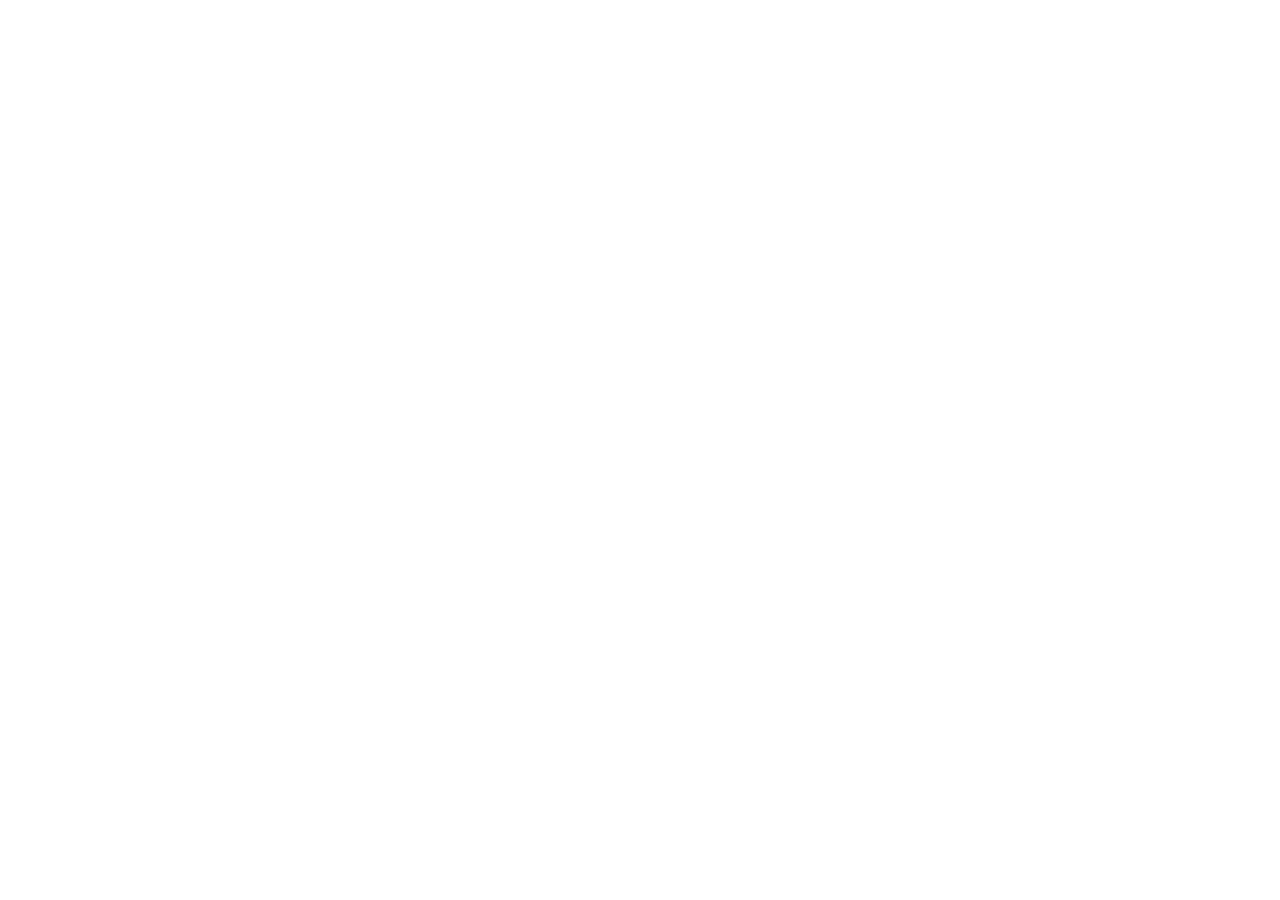
==== index.html @ 7ba930d2 "se suben archivos a rama feature" ====
<!DOCTYPE html>
<html lang="en">
<head>
    <meta charset="UTF-8">
    <meta name="viewport" content="width=device-width, initial-scale=1.0">
    <title>mi_proyecto</title>
</head>
<body>
    <script src="sistema_interactivo.js"></script>
</body>
</html>
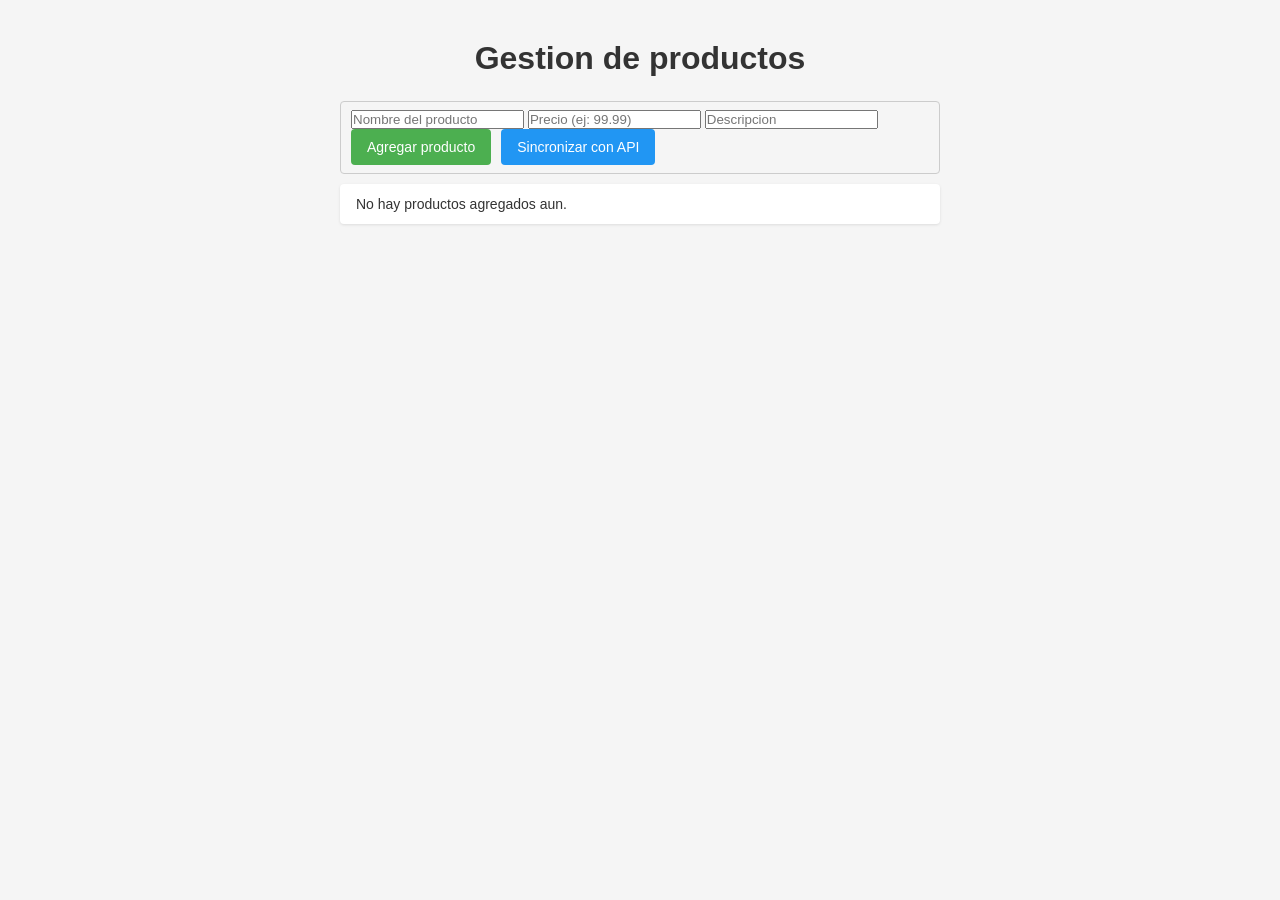
==== commit 8c960839: "se suben archivos de mini aplicacion semana 4" ====
--- a/index.html
+++ b/index.html
@@ -3,9 +3,35 @@
 <head>
     <meta charset="UTF-8">
     <meta name="viewport" content="width=device-width, initial-scale=1.0">
-    <title>mi_proyecto</title>
+    <link rel="stylesheet" href="styles.css">
+    <title>Document</title>
 </head>
 <body>
-    <script src="sistema_interactivo.js"></script>
+    <!-- contenedor principal-->
+     <div class="contenedor"> 
+        <h1>Gestion de productos</h1>
+        <!--Formulario de entrada-->
+        <div class="formulario">
+            <input type="text" id="nombre" placeholder="Nombre del producto">
+            <input type="number" id="precio" placeholder="Precio (ej: 99.99)">
+            <input type="text" id="descripcion" placeholder="Descripcion">
+
+            <!--contenedor de los botones--> 
+            <div class="botones">
+                <button id="btn-agregar"> Agregar producto</button>
+                <button id="btn-sincronizar"> Sincronizar con API</button>
+            </div>
+        </div>
+    
+     <!--Mensaje de exito o error-->
+     <div id="mensaje"></div>
+
+     <!--lista de productos renderizados-->
+     <ul id="lista-productos"></ul> 
+
+    </div>
+
+    <!--modulo de javascript-->
+    <script type="module" src="app.js"></script>
 </body>
 </html>
--- a/styles.css
+++ b/styles.css
@@ -0,0 +1,110 @@
+/*reset y base*/
+
+* {
+    box-sizing: border-box;
+    margin: 0;
+    padding:0;
+}
+
+body { 
+    font-family: Arial,sans-serif;
+    background-color: #f5f5f5;
+    padding: 40px 20px;
+}
+
+/*contenedor principal*/
+
+.contenedor {
+    max-width: 600px;
+    margin: 0 auto;
+}
+
+/*titulo*/
+h1{
+    text-align: center;
+    color: #333;
+    margin-bottom: 24px;
+}
+
+/*formulario*/
+.formulario {
+    display: block;
+    width: 100%;
+    padding: 8px 10px;
+    margin-bottom:10px ;
+    border: 1px solid #ccc;
+    border-radius: 4px;
+    font-size: 14px;
+}
+
+.formulario input:focus {
+    outline: none;
+    border-color: #4CAF50;
+}
+
+.formulario .botones {
+    display: flex;
+    gap: 10px;
+}
+
+/*botones*/
+
+button {
+    padding: 10px 16px;
+    border: none;
+    border-radius: 4px;
+    cursor: pointer;
+    font-size: 14px;
+    transition: opacity 0.2s;
+}
+
+button:hover {
+    opacity: 0.85;
+}
+
+#btn-agregar {
+    background-color: #4CAF50;
+    color: white;
+}
+
+#btn-sincronizar {
+    background-color: #2196f3;
+    color: white;
+}
+
+/*botones de estado*/
+
+#mensaje {
+    padding: 10px 14px;
+    border-radius: 4px;
+    margin-bottom: 16px;
+    font-weight: bold;
+    display: none;
+}
+
+#mensaje.exito {
+    background-color: #d4edda;
+    color: #155724;
+}
+
+#mensaje.error {
+    background-color: #f8d7da;
+    color: #721c24;
+}
+
+/*lista de productos*/
+
+#lista-productos {
+    list-style: none;
+    padding: 0;
+}
+
+#lista-productos li {
+    background: white;
+    padding: 12px 16px;
+    margin-bottom: 8px;
+    border-radius: 4px;
+    font-size: 14px;
+    color: #333;
+    box-shadow: 0 1px 3px rgba(0, 0, 0, 0.1);
+}
